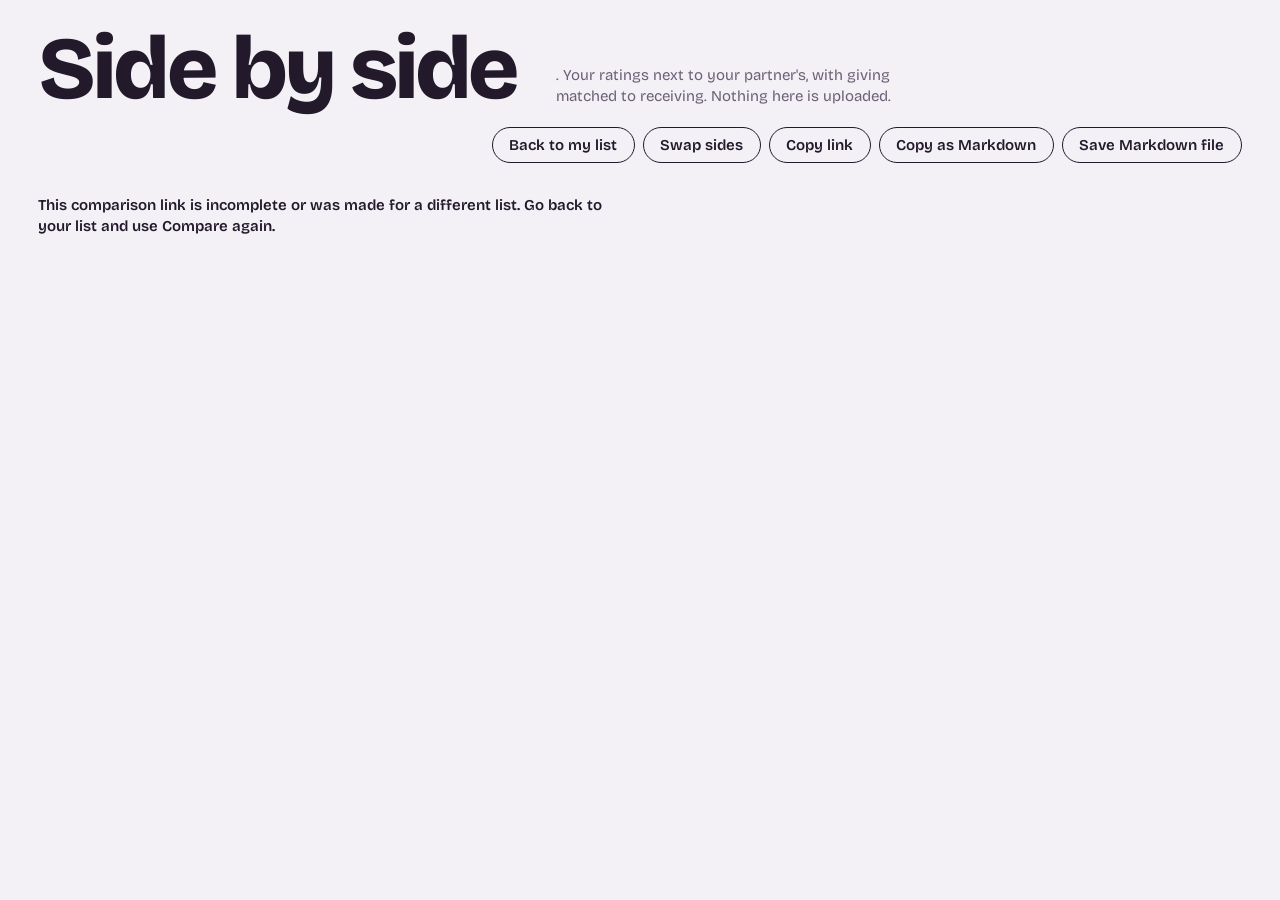
==== compare.html @ df3f7e83 "Open comparisons on their own side-by-side page Compare now opens compare.html with both sets of rat" ====
<!DOCTYPE html>
<html lang="en">
    <head>
        <title>Kinklist comparison</title>
        <meta charset="UTF-8">
        <meta name="viewport" content="width=device-width, initial-scale=1.0">
        <meta name="color-scheme" content="light dark">
        <meta name="robots" content="noindex">
        <link rel="icon" href="data:image/svg+xml,%3Csvg xmlns='http://www.w3.org/2000/svg' viewBox='0 0 32 32'%3E%3Ccircle cx='9' cy='9' r='6' fill='%233F9BFF'/%3E%3Ccircle cx='23' cy='9' r='6' fill='%2335C759'/%3E%3Ccircle cx='9' cy='23' r='6' fill='%23F28B2B'/%3E%3Ccircle cx='23' cy='23' r='6' fill='%23CF3030'/%3E%3C/svg%3E">
        <link rel="preload" href="fonts/bricolage-grotesque.woff2" as="font" type="font/woff2" crossorigin>
        <link rel="stylesheet" href="kinklist.css">
        <script src="kinklist-core.js" defer></script>
        <script src="compare.js" defer></script>
    </head>
    <body class="compare-page">
        <header class="masthead">
            <h1>Side by side</h1>
            <p><span id="ListName"></span>. Your ratings next to your partner's, with giving matched to receiving. Nothing here is uploaded.</p>
            <div class="actions">
                <a id="BackLink" class="btn" href="index.html">Back to my list</a>
                <button type="button" id="Swap" class="btn">Swap sides</button>
                <button type="button" id="CopyLink" class="btn">Copy link</button>
                <button type="button" id="CopyMarkdown" class="btn">Copy as Markdown</button>
                <button type="button" id="SaveMarkdown" class="btn">Save Markdown file</button>
            </div>
        </header>

        <p class="problem" id="Problem" role="alert" hidden></p>

        <div id="Comparison">
            <div class="key">
                <div class="tabs" id="Tabs"></div>
            </div>
            <main id="Results"></main>
        </div>
    </body>
</html>
---- kinklist.css ----
@font-face {
	font-family: "Bricolage Grotesque";
	src: url(fonts/bricolage-grotesque.woff2) format("woff2");
	font-weight: 200 800;
	font-display: swap;
}

:root {
	--bg: #F3F0F6;
	--surface: #FFFFFF;
	--ink: #221A2A;
	--muted: #6C6076;
	--line: #DCD5E3;

	/* Rating colours, shared with the exported image */
	--lv0: #FFFFFF;
	--lv1: #3F9BFF;
	--lv2: #35C759;
	--lv3: #F4D63F;
	--lv4: #F28B2B;
	--lv5: #CF3030;

	--dot: 18px;
	--dot-gap: 5px;
	--group: calc(5 * var(--dot) + 4 * var(--dot-gap));
	--field-gap: 14px;

	color-scheme: light dark;
}

@media (prefers-color-scheme: dark) {
	:root {
		--bg: #1C1522;
		--surface: #2A2033;
		--ink: #EFE8F4;
		--muted: #A698B3;
		--line: #3D3149;
	}
}

@media (pointer: coarse) {
	:root {
		--dot: 26px;
		--dot-gap: 6px;
	}
}

* { box-sizing: border-box }

body {
	margin: 0;
	background: var(--bg);
	color: var(--ink);
	font-family: "Bricolage Grotesque", system-ui, sans-serif;
	font-size: 15px;
	line-height: 1.4;
}

button, select, input, textarea {
	font: inherit;
	color: inherit;
}

:focus-visible {
	outline: 2px solid var(--ink);
	outline-offset: 2px;
}

.visually-hidden {
	position: absolute;
	width: 1px;
	height: 1px;
	overflow: hidden;
	clip-path: inset(50%);
	white-space: nowrap;
}

/* Masthead */

.masthead {
	padding: 2rem clamp(1rem, 3vw, 2.5rem) 1rem;
	display: flex;
	flex-wrap: wrap;
	align-items: flex-end;
	gap: 1.25rem 2.5rem;
}

.masthead h1 {
	margin: 0;
	font-size: clamp(3rem, 8vw, 5.5rem);
	font-weight: 800;
	line-height: .85;
	letter-spacing: -.045em;
}

.masthead p {
	margin: 0;
	max-width: 34ch;
	color: var(--muted);
}

.actions {
	display: flex;
	flex-wrap: wrap;
	align-items: center;
	gap: .5rem;
	margin-left: auto;
}

.btn, .list-picker select {
	border: 1.5px solid var(--ink);
	border-radius: 999px;
	background: transparent;
	padding: .45em 1.1em;
	font-weight: 600;
	cursor: pointer;
}

.btn:hover, .list-picker select:hover { background: var(--surface) }

.btn-primary, .btn-primary:hover {
	background: var(--ink);
	color: var(--bg);
}

.btn-primary:hover { opacity: .85 }

.list-picker select { padding-right: .6em }

/* Key: legend and tally stay in view while scrolling */

.key {
	position: sticky;
	top: 0;
	z-index: 2;
	background: var(--bg);
	border-bottom: 1px solid var(--line);
	padding: .6rem clamp(1rem, 3vw, 2.5rem) .7rem;
}

.legend {
	list-style: none;
	margin: 0 0 .55rem;
	padding: 0;
	display: flex;
	flex-wrap: wrap;
	gap: .2rem 1.25rem;
	font-size: .875rem;
	font-weight: 500;
}

.legend li {
	display: flex;
	align-items: center;
	gap: .4rem;
}

.swatch {
	width: 14px;
	height: 14px;
	border-radius: 50%;
	background: var(--c);
	border: 2px solid color-mix(in srgb, var(--c) 70%, var(--ink));
	flex: none;
}

.swatch[data-level="0"] { background: transparent }

[data-level="0"] { --c: var(--muted) }
[data-level="1"] { --c: var(--lv1) }
[data-level="2"] { --c: var(--lv2) }
[data-level="3"] { --c: var(--lv3) }
[data-level="4"] { --c: var(--lv4) }
[data-level="5"] { --c: var(--lv5) }

.tally {
	display: flex;
	align-items: center;
	gap: .9rem;
}

.tally-bar {
	flex: 1;
	display: flex;
	height: 10px;
	border-radius: 5px;
	overflow: hidden;
	background: var(--line);
}

.tally-bar span {
	background: var(--c);
	flex: 0 0 0;
	transition: flex-grow .25s ease-out;
}

.tally-text {
	font-size: .8125rem;
	color: var(--muted);
	font-variant-numeric: tabular-nums;
	white-space: nowrap;
}

.tally { flex-wrap: wrap }

.tally-bar { min-width: 8rem }

.remember {
	display: flex;
	align-items: center;
	gap: .4rem;
	font-size: .8125rem;
	white-space: nowrap;
	cursor: pointer;
}

.remember input {
	width: 1rem;
	height: 1rem;
	margin: 0;
	accent-color: var(--ink);
}

.notice {
	display: flex;
	flex-wrap: wrap;
	align-items: center;
	gap: .5rem .75rem;
	margin-top: .6rem;
	font-size: .875rem;
	font-weight: 500;
}

.notice[hidden], .remember[hidden] { display: none }

.notice .btn { padding: .25em .9em }

/* The list */

#InputList {
	columns: 27rem auto;
	column-gap: 1.25rem;
	padding: 1.5rem clamp(.5rem, 3vw, 2.5rem) 4rem;
}

.category {
	break-inside: avoid;
	margin: 0 0 1.25rem;
	padding: 1rem 1.1rem .8rem;
	background: var(--surface);
	border: 1px solid var(--line);
	border-radius: .9rem;
}

.category h2 {
	margin: 0 0 .35rem;
	font-size: 1.375rem;
	font-weight: 700;
	letter-spacing: -.02em;
	line-height: 1.15;
}

.fields {
	display: flex;
	gap: var(--field-gap);
	margin-bottom: .2rem;
	font-size: .75rem;
	color: var(--muted);
}

.fields span {
	width: var(--group);
	flex: none;
}

.row {
	display: flex;
	flex-wrap: wrap;
	align-items: center;
	gap: .2rem var(--field-gap);
	padding: .22rem .5rem;
	margin: 0 -.5rem;
	border-radius: .5rem;
	font-size: .875rem;
}

.row:hover { background: var(--bg) }

.group {
	display: flex;
	gap: var(--dot-gap);
	flex: none;
}

.dot {
	width: var(--dot);
	height: var(--dot);
	flex: none;
	padding: 0;
	border-radius: 50%;
	border: 2px solid color-mix(in srgb, var(--c) 70%, var(--ink));
	background: transparent;
	opacity: .6;
	cursor: pointer;
}

.group.has-value .dot { opacity: .2 }

.dot:hover,
.dot:focus-visible,
.group.has-value .dot[aria-checked="true"] { opacity: 1 }

.dot[aria-checked="true"] { background: var(--c) }

.name {
	flex: 1;
	min-width: 8rem;
}

.name-tail { white-space: nowrap }

.info {
	width: 1.15rem;
	height: 1.15rem;
	margin-left: .35rem;
	padding: 0;
	border: 1.5px solid var(--muted);
	border-radius: 50%;
	background: transparent;
	color: var(--muted);
	font-size: .6875rem;
	font-weight: 700;
	line-height: 1;
	cursor: pointer;
	vertical-align: 1px;
}

.info:hover,
.info[aria-expanded="true"] {
	border-color: var(--ink);
	color: var(--ink);
}

.desc {
	flex-basis: 100%;
	margin: 0 0 .35rem;
	max-width: 62ch;
	font-size: .8125rem;
	color: var(--muted);
}

@media (max-width: 30rem) {
	:root {
		--dot: 24px;
		--dot-gap: 6px;
	}

	.masthead { padding-top: 1.25rem }

	.category { padding: .85rem .75rem .6rem }

	.actions { margin-left: 0 }

	.name {
		order: -1;
		flex-basis: 100%;
		font-weight: 500;
	}

	/* The column headings scroll away, so each control carries its own */
	.fields { display: none }

	.group[data-field] {
		flex-wrap: wrap;
		width: var(--group);
	}

	.group[data-field]::before {
		content: attr(data-field);
		flex-basis: 100%;
		font-size: .6875rem;
		color: var(--muted);
	}

	.row { padding-block: .4rem }
}

/* Dialogs */

dialog {
	width: min(30rem, calc(100vw - 2rem));
	max-height: calc(100dvh - 2rem);
	padding: 1.5rem;
	border: none;
	border-radius: 1.25rem;
	background: var(--surface);
	color: var(--ink);
}

dialog::backdrop { background: rgb(20 12 28 / .65) }

dialog h2 {
	margin: 0 0 .25rem;
	font-size: 1.75rem;
	font-weight: 700;
	letter-spacing: -.02em;
	line-height: 1.1;
}

dialog p {
	margin: 0 0 1rem;
	color: var(--muted);
}

.dialog-actions {
	display: flex;
	flex-wrap: wrap;
	align-items: center;
	gap: .5rem;
	margin-top: 1.25rem;
}

.dialog-actions .spacer { flex: 1 }

.field-label {
	display: block;
	margin-bottom: .3rem;
	font-weight: 600;
}

input[type="text"], textarea {
	width: 100%;
	padding: .6rem .75rem;
	border: 1.5px solid var(--line);
	border-radius: .6rem;
	background: var(--bg);
}

#EditDialog { width: min(52rem, calc(100vw - 2rem)) }

#Kinks {
	height: min(60dvh, 40rem);
	font-family: ui-monospace, Consolas, monospace;
	font-size: .8125rem;
	resize: vertical;
}

.error {
	margin: .75rem 0 0;
	color: var(--lv5);
	font-weight: 600;
}

.error:empty { display: none }

/* Rate one by one */

.guide-category {
	margin: 0 2.5rem .15rem 0;
	color: var(--muted);
	font-weight: 600;
}

.guide-field {
	display: inline-block;
	margin: .35rem 0 0;
	padding: .1em .7em;
	border: 1.5px solid var(--ink);
	border-radius: 999px;
	font-size: .8125rem;
	font-weight: 600;
}

.guide-field:empty { display: none }

#GuideDesc {
	margin: .6rem 0 0;
	font-size: .875rem;
}

#GuideDesc:empty { display: none }

.guide-close {
	position: absolute;
	top: 1rem;
	right: 1rem;
	width: 2.25rem;
	height: 2.25rem;
	padding: 0;
	font-size: 1.25rem;
	line-height: 1;
}

.guide-options {
	display: grid;
	gap: .4rem;
	margin-top: 1.1rem;
}

.option {
	display: flex;
	align-items: center;
	gap: .7rem;
	padding: .6rem .8rem;
	border: 1.5px solid var(--line);
	border-radius: .75rem;
	background: transparent;
	font-weight: 500;
	text-align: left;
	cursor: pointer;
}

.option:hover { border-color: var(--muted) }

.option[aria-pressed="true"] {
	border-color: var(--ink);
	background: var(--bg);
	font-weight: 700;
}

.option .swatch {
	width: 18px;
	height: 18px;
}

.option kbd {
	margin-left: auto;
	min-width: 1.5rem;
	padding: .05rem .35rem;
	border: 1px solid var(--line);
	border-radius: .35rem;
	font: inherit;
	font-size: .75rem;
	color: var(--muted);
	text-align: center;
}

@media (pointer: coarse) {
	.option kbd { display: none }
}

@media (prefers-reduced-motion: reduce) {
	.tally-bar span { transition: none }
}

/* Compare */

#CompareDialog { width: min(36rem, calc(100vw - 2rem)) }

.compare-form {
	display: flex;
	gap: .5rem;
}

.compare-form input { flex: 1 }

a.btn {
	color: inherit;
	text-decoration: none;
}

.problem {
	margin: 1rem clamp(1rem, 3vw, 2.5rem);
	max-width: 60ch;
	font-weight: 600;
}

.tabs {
	display: flex;
	flex-wrap: wrap;
	gap: .4rem;
}

.tab {
	display: flex;
	align-items: center;
	gap: .5rem;
	padding: .35em .5em .35em .95em;
	border: 1.5px solid var(--line);
	border-radius: 999px;
	background: transparent;
	font-size: .875rem;
	font-weight: 600;
	cursor: pointer;
}

.tab:hover { border-color: var(--muted) }

.tab[aria-pressed="true"] {
	border-color: var(--ink);
	background: var(--ink);
	color: var(--bg);
}

.tab-count {
	min-width: 1.6em;
	padding: 0 .45em;
	border-radius: 999px;
	background: var(--line);
	color: var(--ink);
	font-size: .75rem;
	font-variant-numeric: tabular-nums;
	text-align: center;
}

#Results {
	columns: 34rem auto;
	column-gap: 1.25rem;
	padding: 1.5rem clamp(.5rem, 3vw, 2.5rem) 4rem;
}

.empty {
	margin: 0;
	color: var(--muted);
}

/* One row per item: its name, then the two ratings in fixed columns */
.pair, .pair-head {
	display: grid;
	grid-template-columns: minmax(0, 1fr) 10.5rem 10.5rem;
	align-items: center;
	gap: .1rem 1rem;
}

.pair-head {
	margin-bottom: .2rem;
	font-size: .75rem;
	color: var(--muted);
}

.pair {
	padding: .35rem 0;
	border-top: 1px solid var(--line);
	font-size: .875rem;
}

.pair-name { font-weight: 600 }

.pair-name small {
	display: block;
	font-size: .75rem;
	font-weight: 400;
	color: var(--muted);
}

.pair-name .clash-note {
	color: var(--lv5);
	font-weight: 600;
}

.rating {
	display: flex;
	align-items: center;
	gap: .4rem;
}

@media (max-width: 40rem) {
	.pair-head { display: none }

	/* Six stacked tabs are too tall to pin on a phone */
	.compare-page .key { position: static }

	.pair { grid-template-columns: 1fr 1fr }

	.pair-name { grid-column: 1 / -1 }

	.rating {
		flex-wrap: wrap;
		font-size: .8125rem;
	}

	.rating::before {
		content: attr(data-who);
		flex-basis: 100%;
		font-size: .6875rem;
		color: var(--muted);
	}
}

@media (max-width: 21.5rem) {
	:root {
		--dot: 22px;
		--dot-gap: 5px;
	}
}
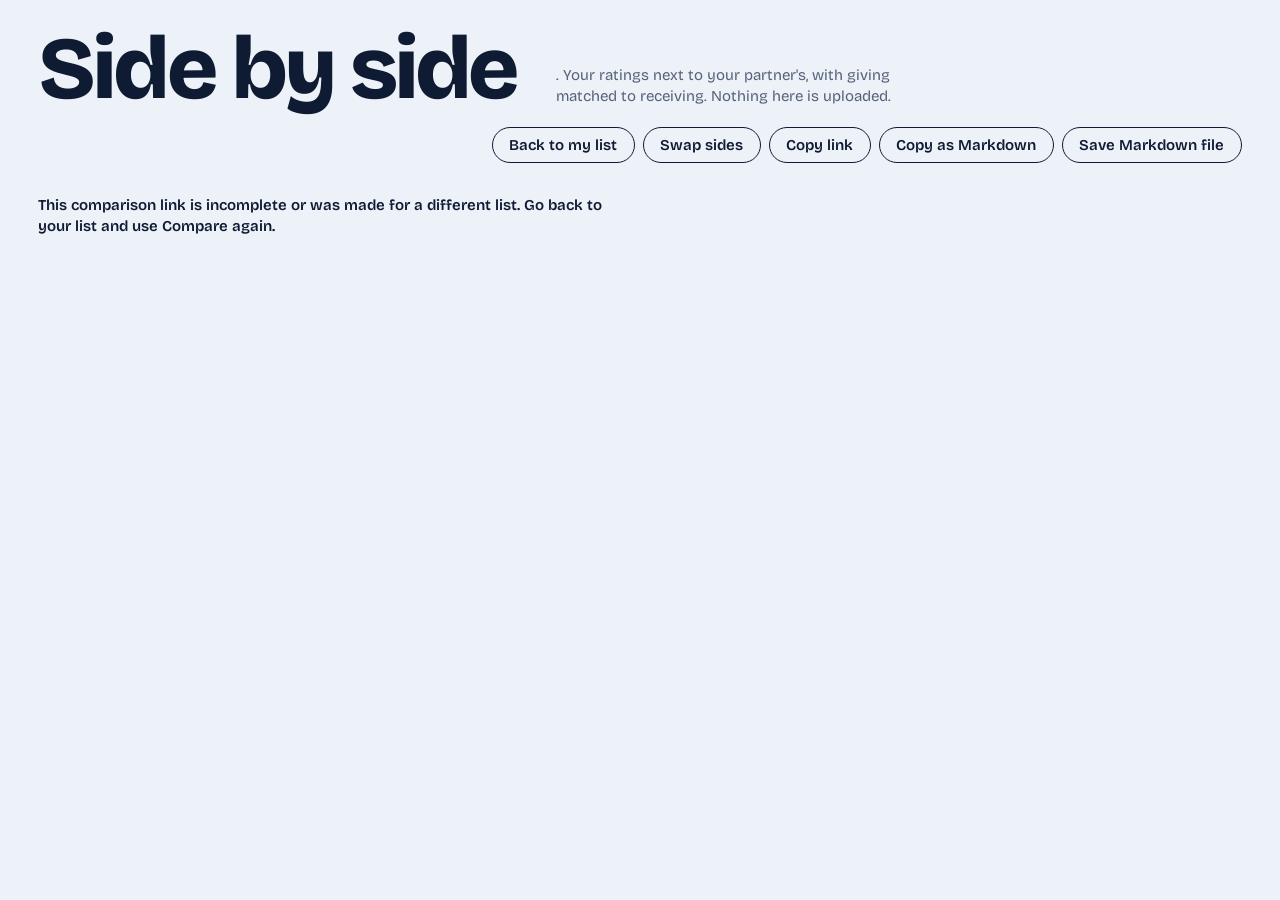
==== commit a2825dee: "Make Midnight the default colour scheme and add a picker for the others The choice lasts for the tab" ====
--- a/compare.html
+++ b/compare.html
@@ -9,6 +9,18 @@
         <link rel="icon" href="data:image/svg+xml,%3Csvg xmlns='http://www.w3.org/2000/svg' viewBox='0 0 32 32'%3E%3Ccircle cx='9' cy='9' r='6' fill='%233F9BFF'/%3E%3Ccircle cx='23' cy='9' r='6' fill='%2335C759'/%3E%3Ccircle cx='9' cy='23' r='6' fill='%23F28B2B'/%3E%3Ccircle cx='23' cy='23' r='6' fill='%23CF3030'/%3E%3C/svg%3E">
         <link rel="preload" href="fonts/bricolage-grotesque.woff2" as="font" type="font/woff2" crossorigin>
         <link rel="stylesheet" href="kinklist.css">
+        <script>
+            // Colour scheme: this tab's choice, or the remembered one if Remember on this device is on
+            (function(){
+                var theme = new URLSearchParams(location.search).get('theme');
+                try {
+                    if(theme) sessionStorage.setItem('kinklist-theme', theme);
+                    theme = sessionStorage.getItem('kinklist-theme') || (JSON.parse(localStorage.getItem('kinklist')) || {}).theme;
+                }
+                catch(e) {}
+                if(theme) document.documentElement.dataset.theme = theme;
+            })();
+        </script>
         <script src="kinklist-core.js" defer></script>
         <script src="compare.js" defer></script>
     </head>
--- a/kinklist.css
+++ b/kinklist.css
@@ -6,11 +6,11 @@
 }
 
 :root {
-	--bg: #F3F0F6;
+	--bg: #EDF1F8;
 	--surface: #FFFFFF;
-	--ink: #221A2A;
-	--muted: #6C6076;
-	--line: #DCD5E3;
+	--ink: #0F1B33;
+	--muted: #56627A;
+	--line: #D2DAE8;
 
 	/* Rating colours, shared with the exported image */
 	--lv0: #FFFFFF;
@@ -30,11 +30,11 @@
 
 @media (prefers-color-scheme: dark) {
 	:root {
-		--bg: #1C1522;
-		--surface: #2A2033;
-		--ink: #EFE8F4;
-		--muted: #A698B3;
-		--line: #3D3149;
+		--bg: #0C1424;
+		--surface: #162138;
+		--ink: #E8EEF9;
+		--muted: #93A1BC;
+		--line: #27365A;
 	}
 }
 
@@ -604,7 +604,7 @@
 }
 
 #Results {
-	columns: 34rem auto;
+	columns: 38rem auto;
 	column-gap: 1.25rem;
 	padding: 1.5rem clamp(.5rem, 3vw, 2.5rem) 4rem;
 }
@@ -617,7 +617,7 @@
 /* One row per item: its name, then the two ratings in fixed columns */
 .pair, .pair-head {
 	display: grid;
-	grid-template-columns: minmax(0, 1fr) 10.5rem 10.5rem;
+	grid-template-columns: minmax(0, 1fr) 12.5rem 12.5rem;
 	align-items: center;
 	gap: .1rem 1rem;
 }
@@ -683,3 +683,95 @@
 		--dot-gap: 5px;
 	}
 }
+
+/* Colour schemes, chosen with the picker in the header. Midnight is the default above. */
+
+[data-theme="slate"] {
+	--bg: #F3F4F6;
+	--surface: #FFFFFF;
+	--ink: #16181D;
+	--muted: #5F6673;
+	--line: #D9DDE3;
+}
+
+@media (prefers-color-scheme: dark) {
+	[data-theme="slate"] {
+		--bg: #14161A;
+		--surface: #1F2228;
+		--ink: #ECEEF2;
+		--muted: #9AA1AD;
+		--line: #30353E;
+	}
+}
+
+[data-theme="sand"] {
+	--bg: #F1ECE3;
+	--surface: #FBF8F3;
+	--ink: #2A221B;
+	--muted: #73665A;
+	--line: #DDD3C4;
+}
+
+@media (prefers-color-scheme: dark) {
+	[data-theme="sand"] {
+		--bg: #1C1814;
+		--surface: #29241E;
+		--ink: #F1EAE0;
+		--muted: #A99C8D;
+		--line: #3D362D;
+	}
+}
+
+[data-theme="rose"] {
+	--bg: #F8EEF0;
+	--surface: #FFFFFF;
+	--ink: #2B1A1E;
+	--muted: #7A5F65;
+	--line: #E8D4D8;
+}
+
+@media (prefers-color-scheme: dark) {
+	[data-theme="rose"] {
+		--bg: #1E1417;
+		--surface: #2C1E22;
+		--ink: #F6E9EC;
+		--muted: #B39AA0;
+		--line: #463238;
+	}
+}
+
+[data-theme="forest"] {
+	--bg: #EDF2EE;
+	--surface: #FFFFFF;
+	--ink: #14241B;
+	--muted: #586B60;
+	--line: #D2DDD5;
+}
+
+@media (prefers-color-scheme: dark) {
+	[data-theme="forest"] {
+		--bg: #101813;
+		--surface: #1A2620;
+		--ink: #E6F0EA;
+		--muted: #94A89C;
+		--line: #2B3B32;
+	}
+}
+
+[data-theme="plum"] {
+	--bg: #F3F0F6;
+	--surface: #FFFFFF;
+	--ink: #221A2A;
+	--muted: #6C6076;
+	--line: #DCD5E3;
+}
+
+@media (prefers-color-scheme: dark) {
+	[data-theme="plum"] {
+		--bg: #1C1522;
+		--surface: #2A2033;
+		--ink: #EFE8F4;
+		--muted: #A698B3;
+		--line: #3D3149;
+	}
+}
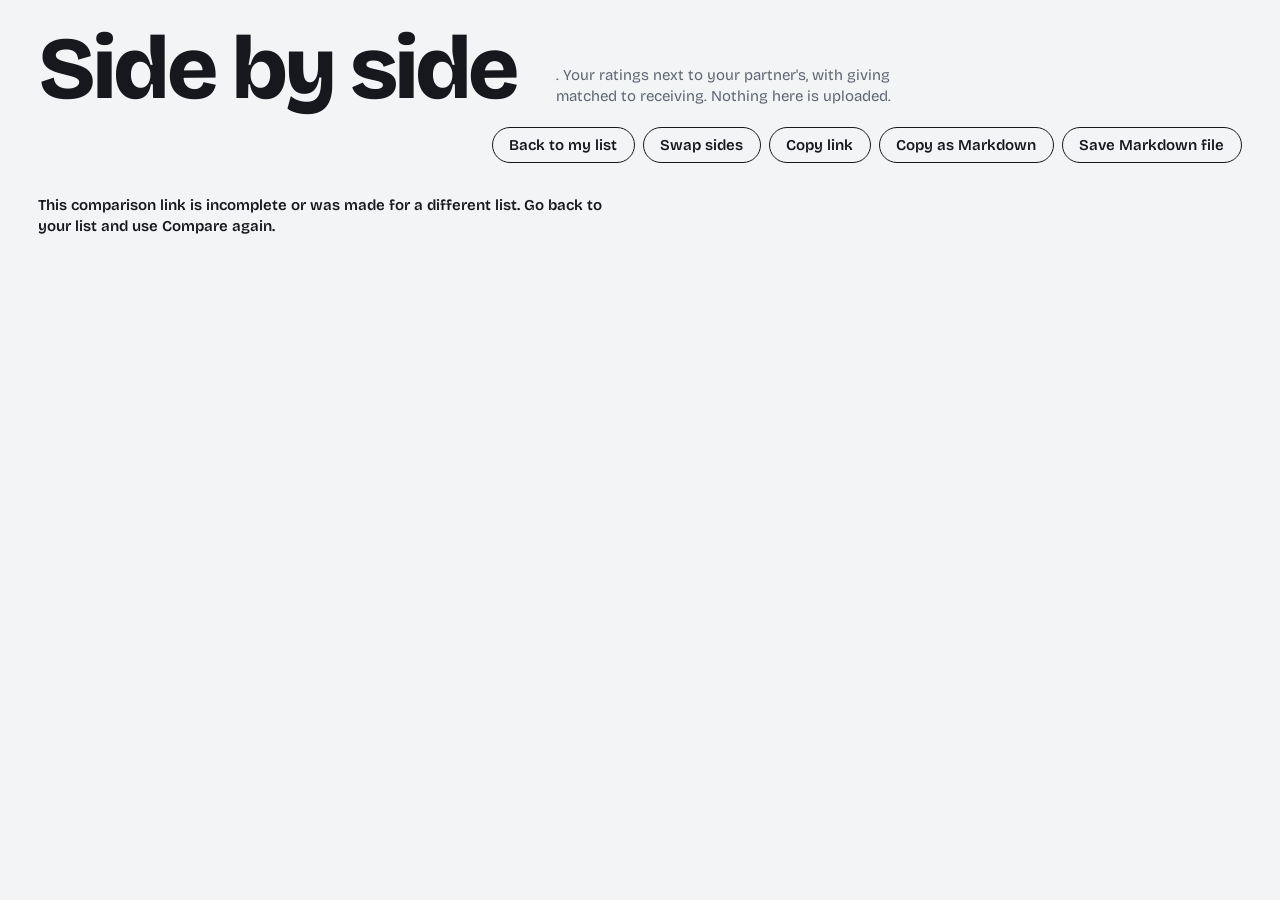
==== commit 5dc340da: "Add link preview cards Open Graph and Twitter tags on both pages, with a 1200x630 preview image. Pre" ====
--- a/compare.html
+++ b/compare.html
@@ -5,6 +5,20 @@
         <meta charset="UTF-8">
         <meta name="viewport" content="width=device-width, initial-scale=1.0">
         <meta name="color-scheme" content="light dark">
+        <meta name="description" content="Two lists side by side. Private by design: nothing is uploaded.">
+        <meta property="og:type" content="website">
+        <meta property="og:site_name" content="Kinklist">
+        <meta property="og:title" content="Kinklist comparison">
+        <meta property="og:description" content="Two lists side by side. Private by design: nothing is uploaded.">
+        <meta property="og:url" content="https://carvercartwright.github.io/kinklist/compare.html">
+        <meta property="og:image" content="https://carvercartwright.github.io/kinklist/social-card.png">
+        <meta property="og:image:width" content="1200">
+        <meta property="og:image:height" content="630">
+        <meta property="og:image:alt" content="Kinklist: rate what you're into, compare with a partner.">
+        <meta name="twitter:card" content="summary_large_image">
+        <meta name="twitter:title" content="Kinklist comparison">
+        <meta name="twitter:description" content="Two lists side by side. Private by design: nothing is uploaded.">
+        <meta name="twitter:image" content="https://carvercartwright.github.io/kinklist/social-card.png">
         <meta name="robots" content="noindex">
         <link rel="icon" href="data:image/svg+xml,%3Csvg xmlns='http://www.w3.org/2000/svg' viewBox='0 0 32 32'%3E%3Ccircle cx='9' cy='9' r='6' fill='%233F9BFF'/%3E%3Ccircle cx='23' cy='9' r='6' fill='%2335C759'/%3E%3Ccircle cx='9' cy='23' r='6' fill='%23F28B2B'/%3E%3Ccircle cx='23' cy='23' r='6' fill='%23CF3030'/%3E%3C/svg%3E">
         <link rel="preload" href="fonts/bricolage-grotesque.woff2" as="font" type="font/woff2" crossorigin>
@@ -21,6 +35,7 @@
                 if(theme) document.documentElement.dataset.theme = theme;
             })();
         </script>
+        <script src="kinklist-order.js" defer></script>
         <script src="kinklist-core.js" defer></script>
         <script src="compare.js" defer></script>
     </head>
--- a/kinklist.css
+++ b/kinklist.css
@@ -6,11 +6,11 @@
 }
 
 :root {
-	--bg: #EDF1F8;
+	--bg: #F3F4F6;
 	--surface: #FFFFFF;
-	--ink: #0F1B33;
-	--muted: #56627A;
-	--line: #D2DAE8;
+	--ink: #16181D;
+	--muted: #5F6673;
+	--line: #D9DDE3;
 
 	/* Rating colours, shared with the exported image */
 	--lv0: #FFFFFF;
@@ -30,11 +30,11 @@
 
 @media (prefers-color-scheme: dark) {
 	:root {
-		--bg: #0C1424;
-		--surface: #162138;
-		--ink: #E8EEF9;
-		--muted: #93A1BC;
-		--line: #27365A;
+		--bg: #14161A;
+		--surface: #1F2228;
+		--ink: #ECEEF2;
+		--muted: #9AA1AD;
+		--line: #30353E;
 	}
 }
 
@@ -385,6 +385,78 @@
 	.row { padding-block: .4rem }
 }
 
+.btn-icon {
+	display: inline-flex;
+	align-items: center;
+	justify-content: center;
+	width: 2.35rem;
+	height: 2.35rem;
+	padding: 0;
+}
+
+#SettingsDialog { width: min(22rem, calc(100vw - 2rem)) }
+
+#SettingsDialog select { width: 100% }
+
+/* What is left to rate */
+
+.btn-small {
+	padding: .2em .85em;
+	font-size: .8125rem;
+}
+
+.btn:disabled {
+	opacity: .4;
+	cursor: default;
+}
+
+.btn[aria-pressed="true"] {
+	background: var(--ink);
+	color: var(--bg);
+}
+
+.left-count {
+	margin-left: .6rem;
+	padding: .15em .65em;
+	border-radius: 999px;
+	background: var(--ink);
+	color: var(--surface);
+	font-size: .75rem;
+	font-weight: 600;
+	letter-spacing: 0;
+	vertical-align: .2em;
+	white-space: nowrap;
+}
+
+.category.done .left-count {
+	background: transparent;
+	color: var(--muted);
+	box-shadow: inset 0 0 0 1px var(--line);
+}
+
+/* Unfinished rows carry a bar down the left edge */
+.row.todo { box-shadow: inset 3px 0 0 var(--ink) }
+
+/* Half-finished rows: ring the control that still needs an answer */
+.row.todo:has(.group.has-value) .group:not(.has-value) {
+	outline: 2px dashed var(--ink);
+	outline-offset: 3px;
+	border-radius: 999px;
+}
+
+.filtered { display: none }
+
+.row.flash { animation: flash 1.2s ease-out }
+
+@keyframes flash {
+	from { background: color-mix(in srgb, var(--lv3) 55%, transparent) }
+	to { background: transparent }
+}
+
+@media (prefers-reduced-motion: reduce) {
+	.row.flash { animation-duration: .01s }
+}
+
 /* Dialogs */
 
 dialog {
@@ -684,23 +756,23 @@
 	}
 }
 
-/* Colour schemes, chosen with the picker in the header. Midnight is the default above. */
-
-[data-theme="slate"] {
-	--bg: #F3F4F6;
+/* Colour schemes, chosen with the picker in the header. Slate is the default above. */
+
+[data-theme="midnight"] {
+	--bg: #EDF1F8;
 	--surface: #FFFFFF;
-	--ink: #16181D;
-	--muted: #5F6673;
-	--line: #D9DDE3;
+	--ink: #0F1B33;
+	--muted: #56627A;
+	--line: #D2DAE8;
 }
 
 @media (prefers-color-scheme: dark) {
-	[data-theme="slate"] {
-		--bg: #14161A;
-		--surface: #1F2228;
-		--ink: #ECEEF2;
-		--muted: #9AA1AD;
-		--line: #30353E;
+	[data-theme="midnight"] {
+		--bg: #0C1424;
+		--surface: #162138;
+		--ink: #E8EEF9;
+		--muted: #93A1BC;
+		--line: #27365A;
 	}
 }
 
